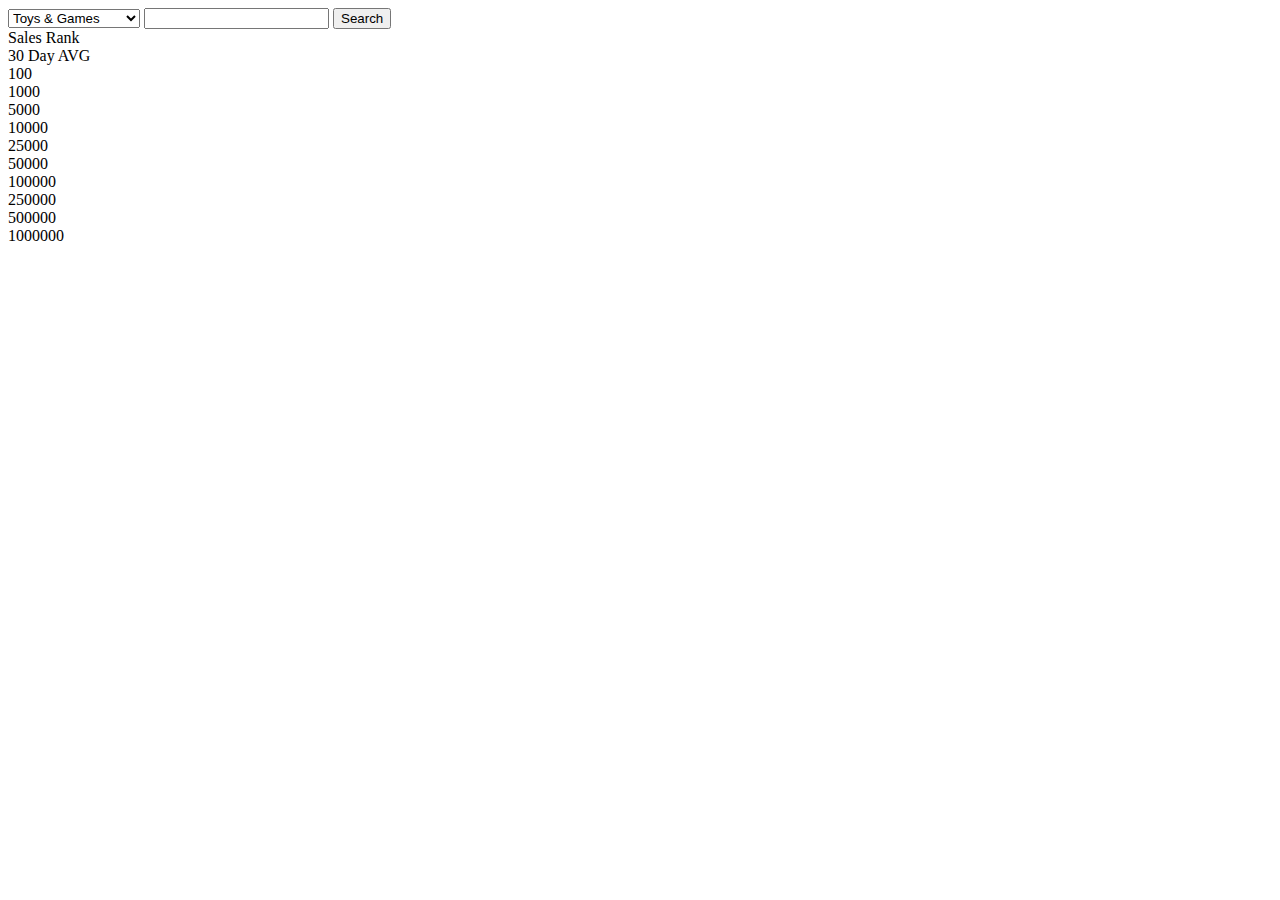
==== index.html @ db171575 "rename" ====
<!DOCTYPE html>
<html>
    <head>
        <script src="http://code.jquery.com/jquery-1.9.1.js"></script>
		<link rel="stylesheet" type="text/css" href="style.css">
    </head>
    <body>
        <form action="/" id="searchForm">
            <select id="category">
				<option value="VG95cyAmIEdhbWVz">Toys & Games</option>
				<option value="S2l0Y2hlbiAmIERpbmluZw%3D%3D">Kitchen & Dining</option>
				<option value="SG9tZSAmIEtpdGNoZW4%3D">Home & Kitchen</option>
				<option value="T2ZmaWNlIFByb2R1Y3Rz">Office Products</option>
				<option value="SGVhbHRoICYgUGVyc29uYWwgQ2FyZQ%3D%3D">Health & Personal</option>
				<option value="U3BvcnRzICYgT3V0ZG9vcnM%3D">Sports & Outdoors</option>
				<option value="QmVhdXR5">Beauty</option>
				<option value="R3JvY2VyeSAmIEdvdXJtZXQgRm9vZA%3D%3D">Grocery</option>
			</select>
            <input type="number" id="rank"/>
            <input type="submit" id="submit" value="Search" />
        </form>
        <!-- the result of the search will be rendered inside this div -->
        <div id="result">
			<div class="wrapper">
			<div class="left">Sales Rank</div>
			<div class="right">30 Day AVG</div>
			</div>
		</div>
		<div class="wrapper"><div id="customl" class="left"></div><div id="custom" class="right"></div></div>
		<div class="wrapper"><div class="left">100</div><div id="100" class="right"></div></div>
		<div class="wrapper"><div class="left">1000</div><div id="1000" class="right"></div></div>
		<div class="wrapper"><div class="left">5000</div><div id="5000" class="right"></div></div>
		<div class="wrapper"><div class="left">10000</div><div id="10000" class="right"></div></div>
		<div class="wrapper"><div class="left">25000</div><div id="25000" class="right"></div></div>
		<div class="wrapper"><div class="left">50000</div><div id="50000" class="right"></div></div>
		<div class="wrapper"><div class="left">100000</div><div id="100000" class="right"></div></div>
		<div class="wrapper"><div class="left">250000</div><div id="250000" class="right"></div></div>
		<div class="wrapper"><div class="left">500000</div><div id="500000" class="right"></div></div>
		<div class="wrapper"><div class="left">1000000</div><div id="1000000" class="right"></div></div></div>
		
		
    <script>
		/* attach a submit handler to the form */
		$("#searchForm").submit(function(event) {
			/* stop form from submitting normally */
			event.preventDefault();
			var category = $("#category").val();
			var rank = $("#rank").val();
			var ranks = [rank, 100, 1000, 5000, 10000, 25000, 50000, 100000, 250000, 500000, 1000000];
			ranks.forEach(function(entry) {
			if(entry == rank) {
			  $("#customl").text(rank);
		    }
			var fbaurl = "http://www.bouncingdigital.com/fbatool/fbatool.php?category=" + category + "&rank=" + entry;
			$.ajax({
				url: fbaurl,
				datatype: "jsonp",
				}).done(function( data ) {
					var fbadata = $.parseJSON(data)
					if(entry == rank) {
			          $("#custom").text(fbadata.sales_per_day_30day_avg);
		            }
					$("#" + entry).text(fbadata.sales_per_day_30day_avg);
				});           
            });
            });			
        </script>
    </body>
</html>
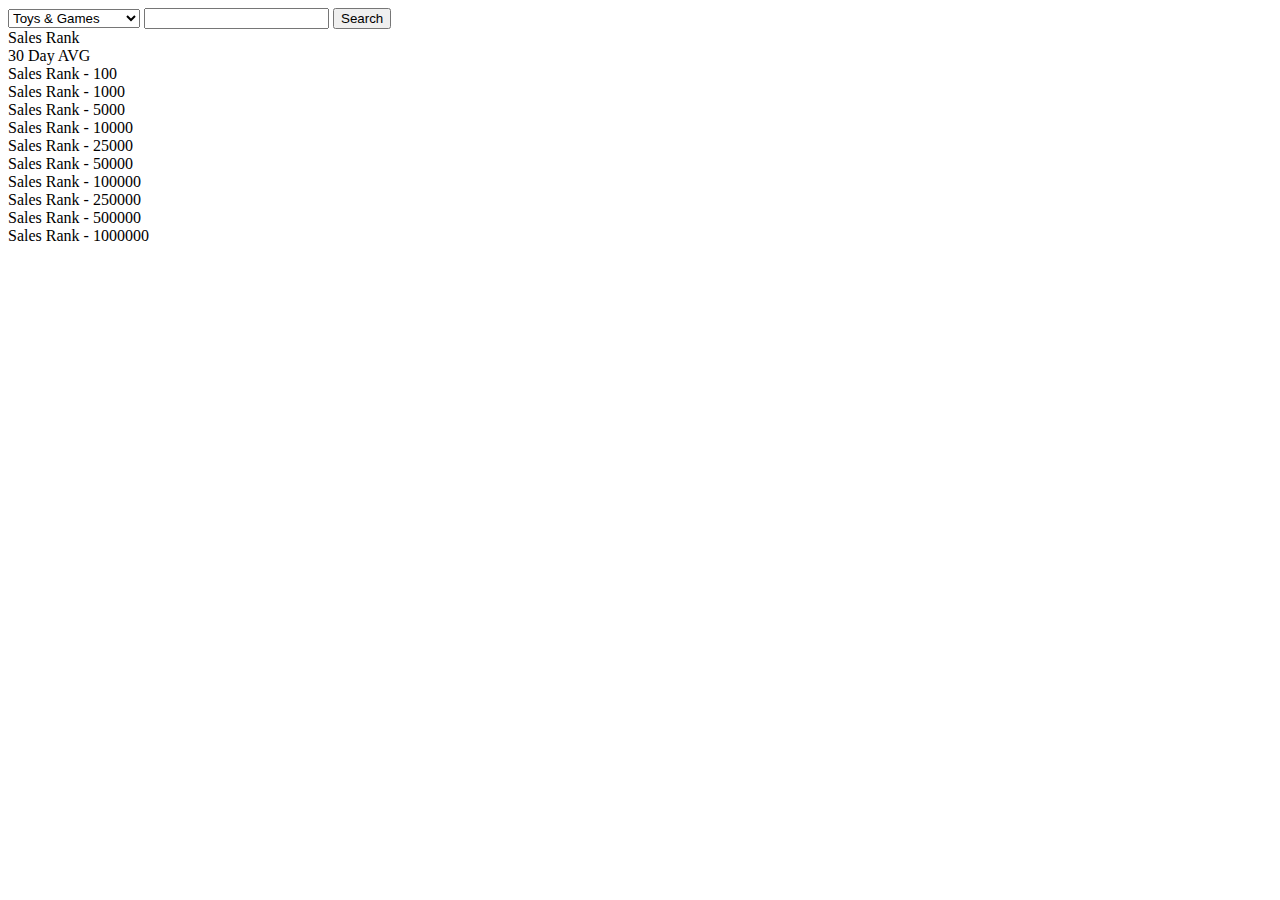
==== commit b4f68e47: "changes" ====
--- a/index.html
+++ b/index.html
@@ -27,16 +27,16 @@
 			</div>
 		</div>
 		<div class="wrapper"><div id="customl" class="left"></div><div id="custom" class="right"></div></div>
-		<div class="wrapper"><div class="left">100</div><div id="100" class="right"></div></div>
-		<div class="wrapper"><div class="left">1000</div><div id="1000" class="right"></div></div>
-		<div class="wrapper"><div class="left">5000</div><div id="5000" class="right"></div></div>
-		<div class="wrapper"><div class="left">10000</div><div id="10000" class="right"></div></div>
-		<div class="wrapper"><div class="left">25000</div><div id="25000" class="right"></div></div>
-		<div class="wrapper"><div class="left">50000</div><div id="50000" class="right"></div></div>
-		<div class="wrapper"><div class="left">100000</div><div id="100000" class="right"></div></div>
-		<div class="wrapper"><div class="left">250000</div><div id="250000" class="right"></div></div>
-		<div class="wrapper"><div class="left">500000</div><div id="500000" class="right"></div></div>
-		<div class="wrapper"><div class="left">1000000</div><div id="1000000" class="right"></div></div></div>
+		<div class="wrapper"><div class="left">Sales Rank - 100</div><div id="100" class="right"></div></div>
+		<div class="wrapper"><div class="left">Sales Rank - 1000</div><div id="1000" class="right"></div></div>
+		<div class="wrapper"><div class="left">Sales Rank - 5000</div><div id="5000" class="right"></div></div>
+		<div class="wrapper"><div class="left">Sales Rank - 10000</div><div id="10000" class="right"></div></div>
+		<div class="wrapper"><div class="left">Sales Rank - 25000</div><div id="25000" class="right"></div></div>
+		<div class="wrapper"><div class="left">Sales Rank - 50000</div><div id="50000" class="right"></div></div>
+		<div class="wrapper"><div class="left">Sales Rank - 100000</div><div id="100000" class="right"></div></div>
+		<div class="wrapper"><div class="left">Sales Rank - 250000</div><div id="250000" class="right"></div></div>
+		<div class="wrapper"><div class="left">Sales Rank - 500000</div><div id="500000" class="right"></div></div>
+		<div class="wrapper"><div class="left">Sales Rank - 1000000</div><div id="1000000" class="right"></div></div></div>
 		
 		
     <script>
@@ -58,9 +58,9 @@
 				}).done(function( data ) {
 					var fbadata = $.parseJSON(data)
 					if(entry == rank) {
-			          $("#custom").text(fbadata.sales_per_day_30day_avg);
+			          $("#custom").text("Units -" + fbadata.sales_per_day_30day_avg);
 		            }
-					$("#" + entry).text(fbadata.sales_per_day_30day_avg);
+					$("#" + entry).text("Units -" + fbadata.sales_per_day_30day_avg);
 				});           
             });
             });			
